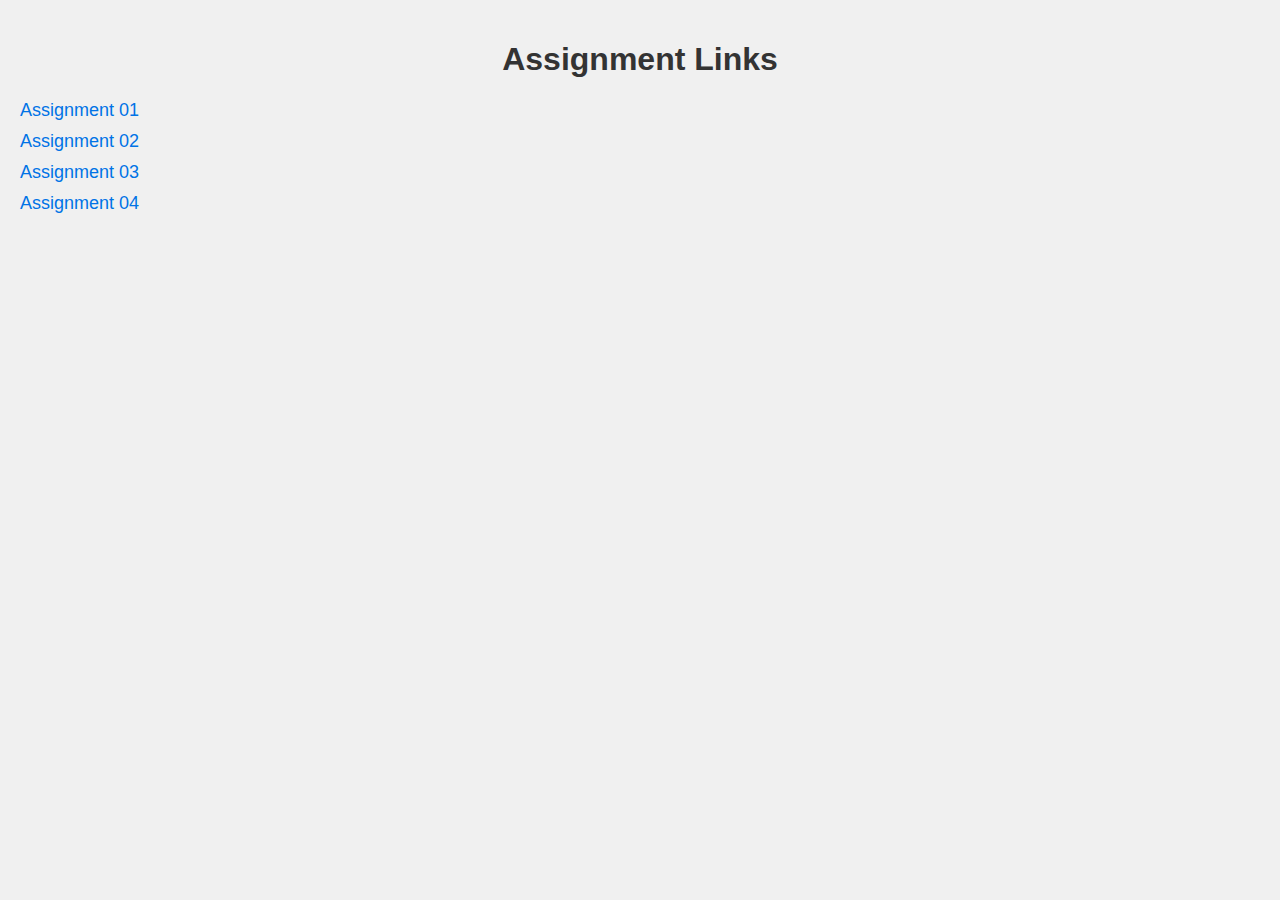
==== index.html @ df4efc95 "Added site and link structure to assignments for upload to web host" ====
<!DOCTYPE html>
<html lang="en">
<head>
    <meta charset="UTF-8">
    <meta name="viewport" content="width=device-width, initial-scale=1.0">
    <title>Assignment Links</title>
    <style>
        body {
            font-family: Arial, sans-serif;
            background-color: #f0f0f0;
            color: #333;
            margin: 0;
            padding: 20px;
        }
        h1 {
            text-align: center;
        }
        ul {
            list-style-type: none;
            padding: 0;
        }
        li {
            margin: 10px 0;
        }
        a {
            text-decoration: none;
            color: #0073e6;
            font-size: 18px;
        }
        a:hover {
            text-decoration: underline;
        }
    </style>
</head>
<body>
    <h1>Assignment Links</h1>
    <ul>
        <li><a href="asgn01/index.html">Assignment 01</a></li>
        <li><a href="asgn02-inheritance/index.html">Assignment 02</a></li>
        <li><a href="asgn03-static/index.html">Assignment 03</a></li>
        <li><a href="asgn04-constructors/index.html">Assignment 04</a></li>
    </ul>
</body>
</html>
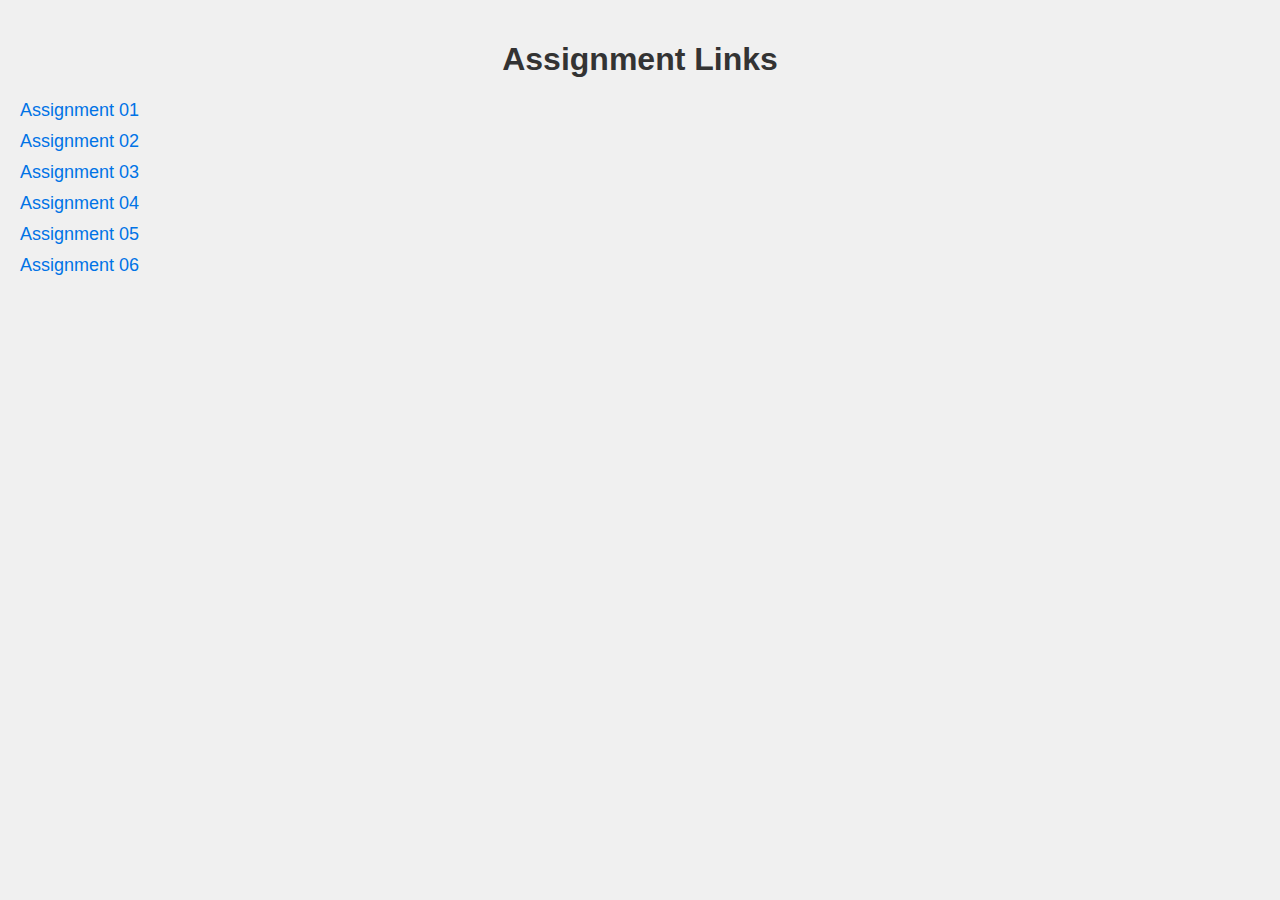
==== commit ba304afc: "Completed Bird Challenge" ====
--- a/index.html
+++ b/index.html
@@ -39,6 +39,8 @@
         <li><a href="asgn02-inheritance/index.html">Assignment 02</a></li>
         <li><a href="asgn03-static/index.html">Assignment 03</a></li>
         <li><a href="asgn04-constructors/index.html">Assignment 04</a></li>
+        <li><a href="asgn05-bike-challenge/index.html">Assignment 05</a></li>
+        <li><a href="asgn06-bird-challenge/index.html">Assignment 06</a></li>
     </ul>
 </body>
 </html>
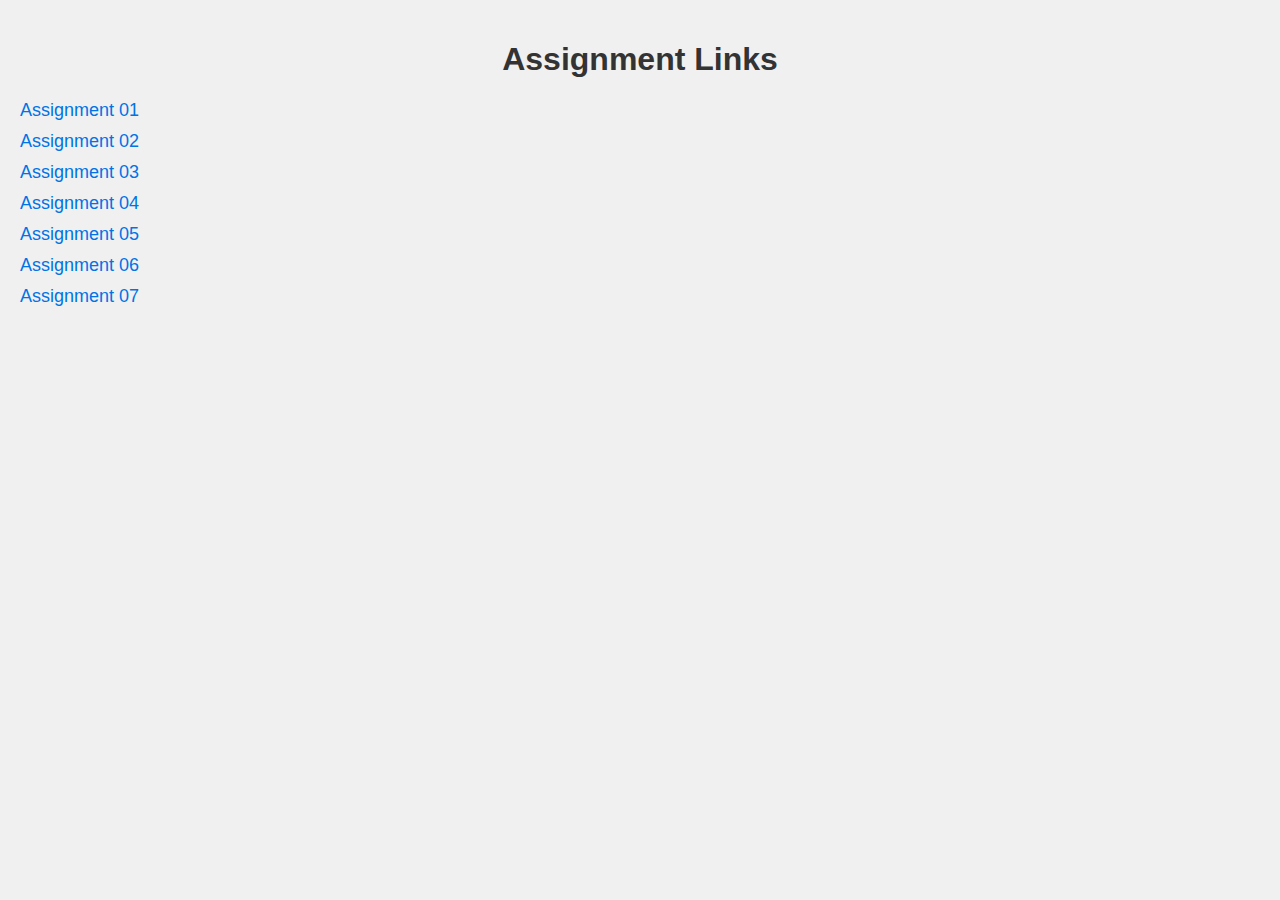
==== commit 208fcdd5: "Finished asgn07 active birds." ====
--- a/index.html
+++ b/index.html
@@ -41,6 +41,7 @@
         <li><a href="asgn04-constructors/index.html">Assignment 04</a></li>
         <li><a href="asgn05-bike-challenge/index.html">Assignment 05</a></li>
         <li><a href="asgn06-bird-challenge/index.html">Assignment 06</a></li>
+        <li><a href="asgn07-active-birds/index.html">Assignment 07</a></li>
     </ul>
 </body>
 </html>
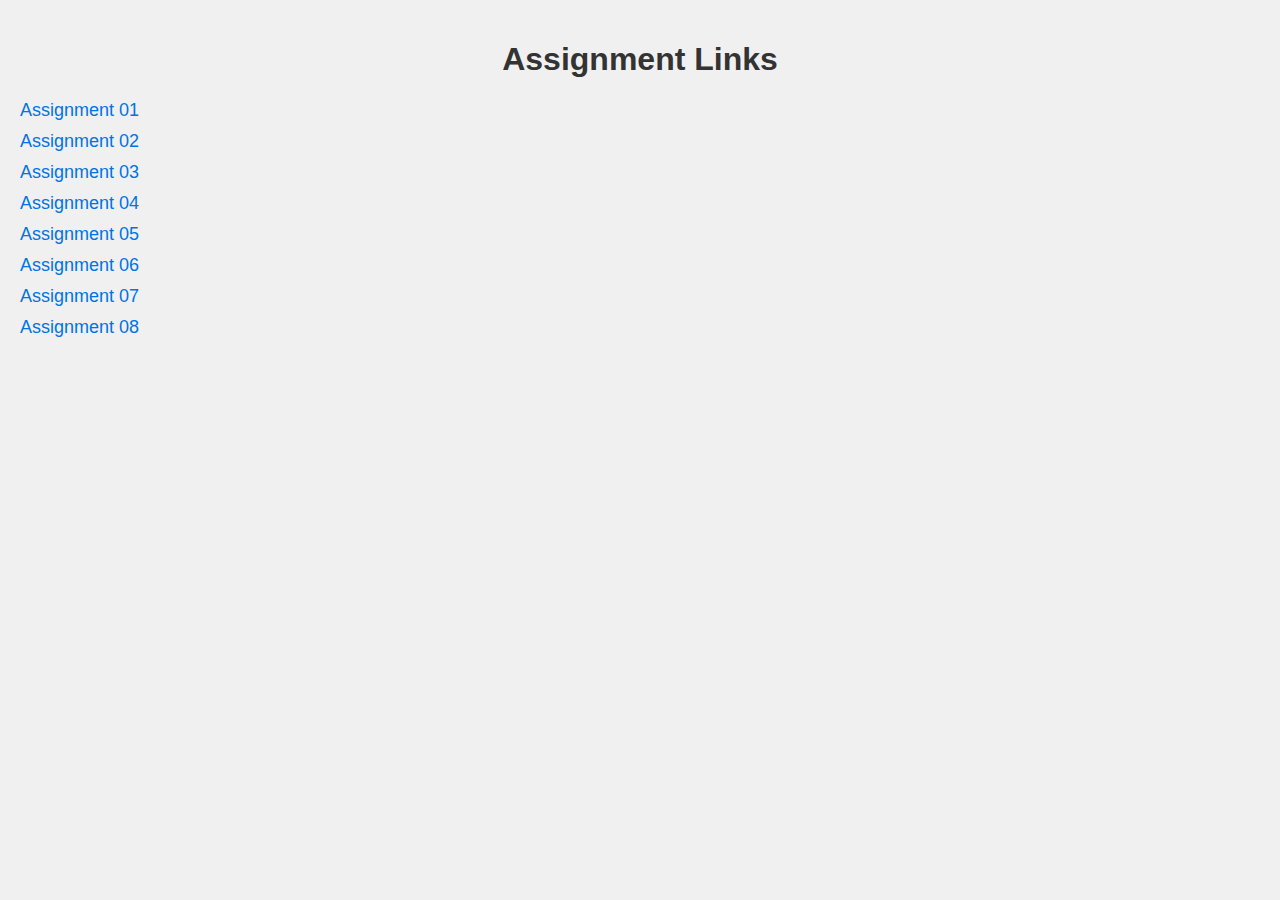
==== commit cb25de44: "Added birds.php and changed links accordingly." ====
--- a/index.html
+++ b/index.html
@@ -42,6 +42,7 @@
         <li><a href="asgn05-bike-challenge/index.html">Assignment 05</a></li>
         <li><a href="asgn06-bird-challenge/index.html">Assignment 06</a></li>
         <li><a href="asgn07-active-birds/index.html">Assignment 07</a></li>
+        <li><a href="asgn08-create-update/index.html">Assignment 08</a></li>
     </ul>
 </body>
 </html>
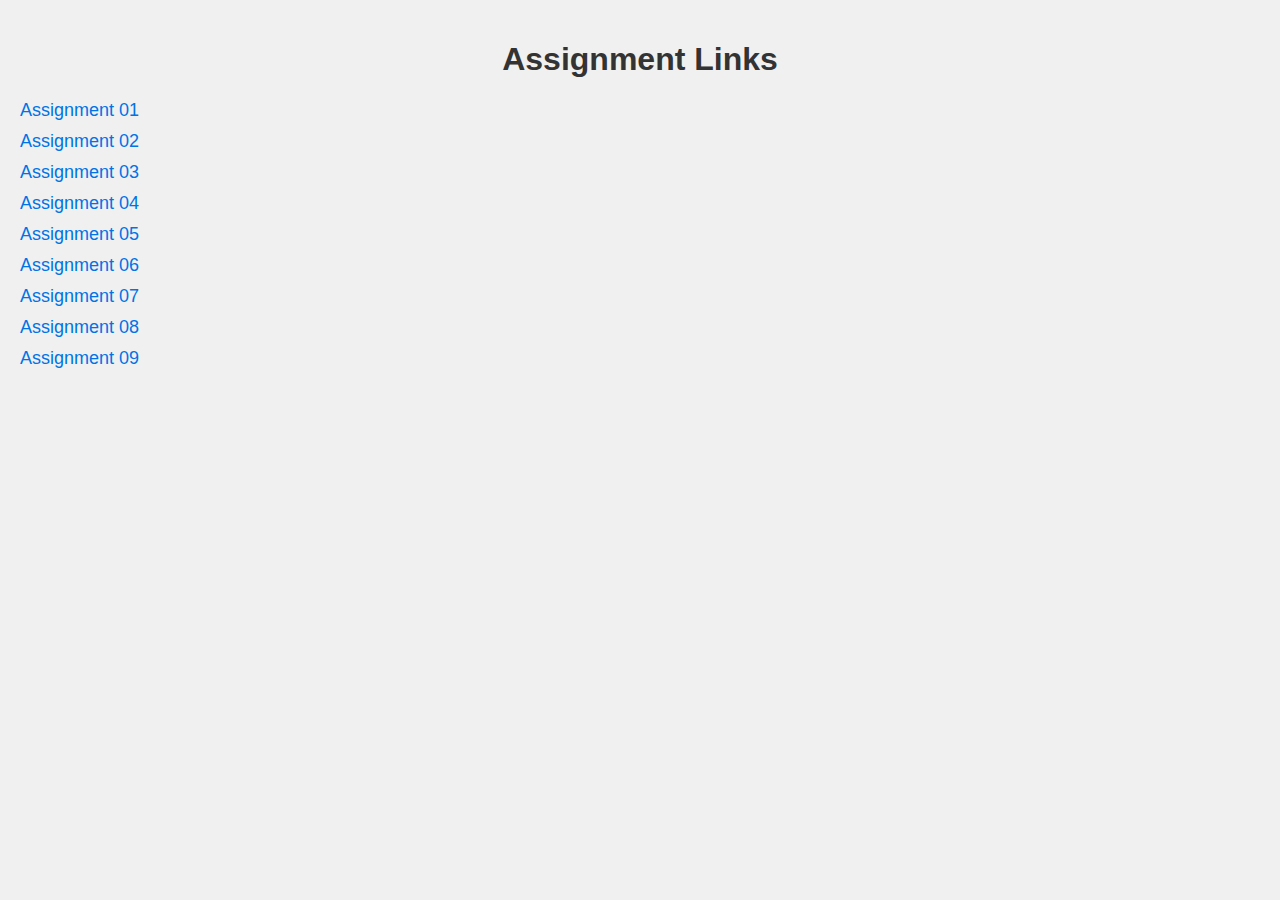
==== commit beab338e: "Finished asgn09 delete" ====
--- a/index.html
+++ b/index.html
@@ -43,6 +43,7 @@
         <li><a href="asgn06-bird-challenge/index.html">Assignment 06</a></li>
         <li><a href="asgn07-active-birds/index.html">Assignment 07</a></li>
         <li><a href="asgn08-create-update/index.html">Assignment 08</a></li>
+        <li><a href="asgn09-delete/index.html">Assignment 09</a></li>
     </ul>
 </body>
 </html>
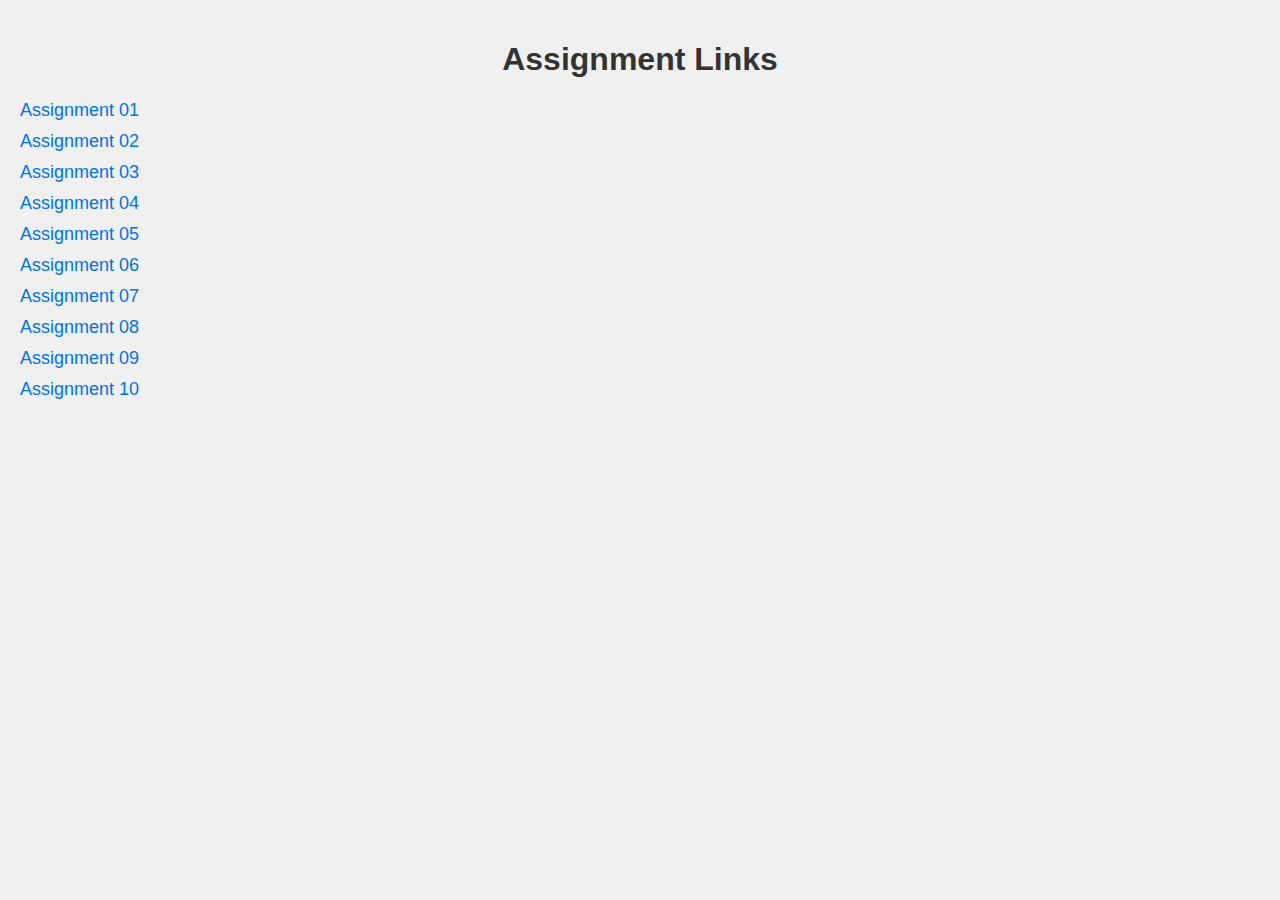
==== commit 0feae6d9: "Initialize assignment 10 authentication." ====
--- a/index.html
+++ b/index.html
@@ -44,6 +44,7 @@
         <li><a href="asgn07-active-birds/index.html">Assignment 07</a></li>
         <li><a href="asgn08-create-update/index.html">Assignment 08</a></li>
         <li><a href="asgn09-delete/index.html">Assignment 09</a></li>
+        <li><a href="asgn10-authentication/index.html">Assignment 10</a></li>
     </ul>
 </body>
 </html>
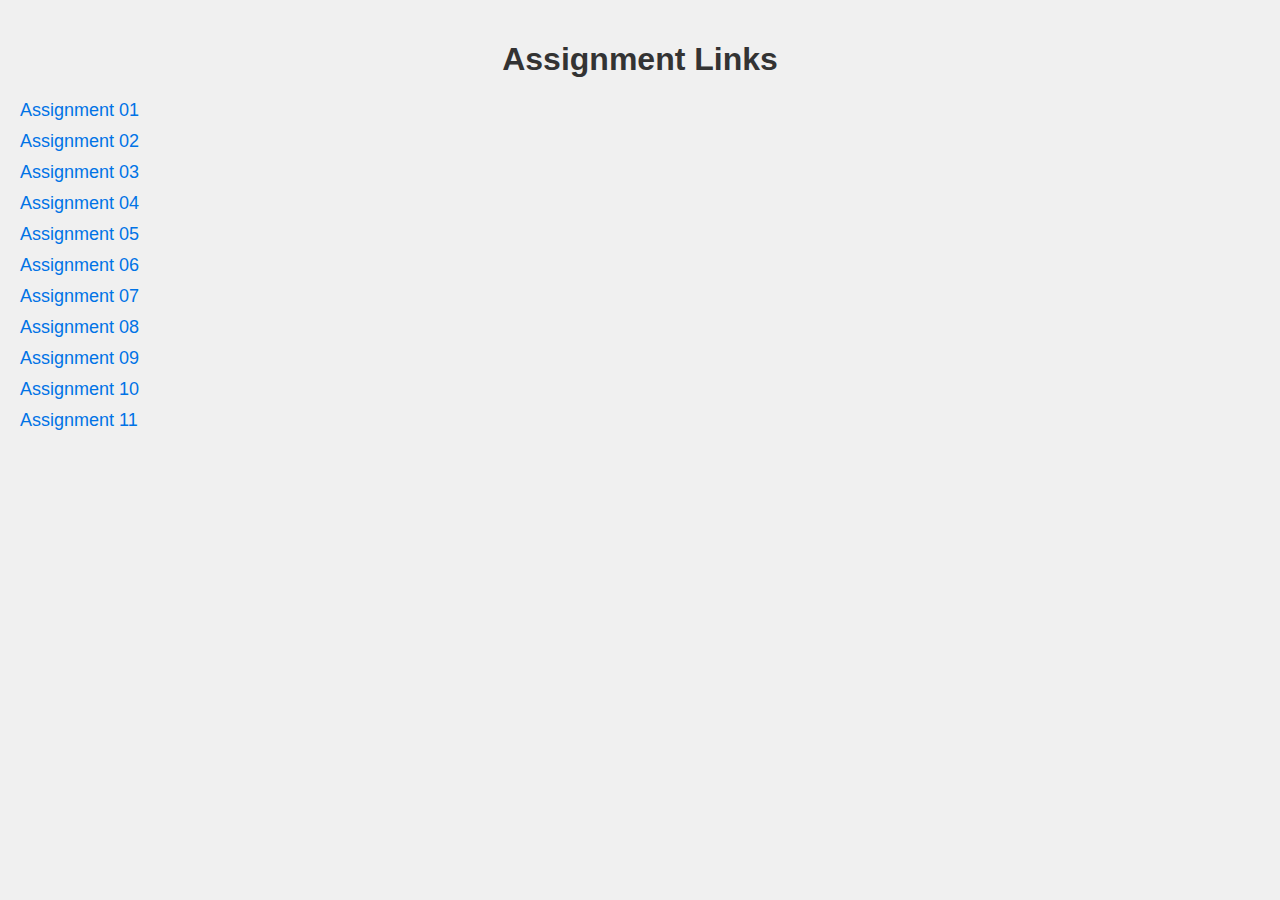
==== commit 3398b5ce: "Completed Three Views assignment." ====
--- a/index.html
+++ b/index.html
@@ -45,6 +45,7 @@
         <li><a href="asgn08-create-update/index.html">Assignment 08</a></li>
         <li><a href="asgn09-delete/index.html">Assignment 09</a></li>
         <li><a href="asgn10-authentication/index.html">Assignment 10</a></li>
+        <li><a href="asgn11-three-views/index.html">Assignment 11</a></li>
     </ul>
 </body>
 </html>
